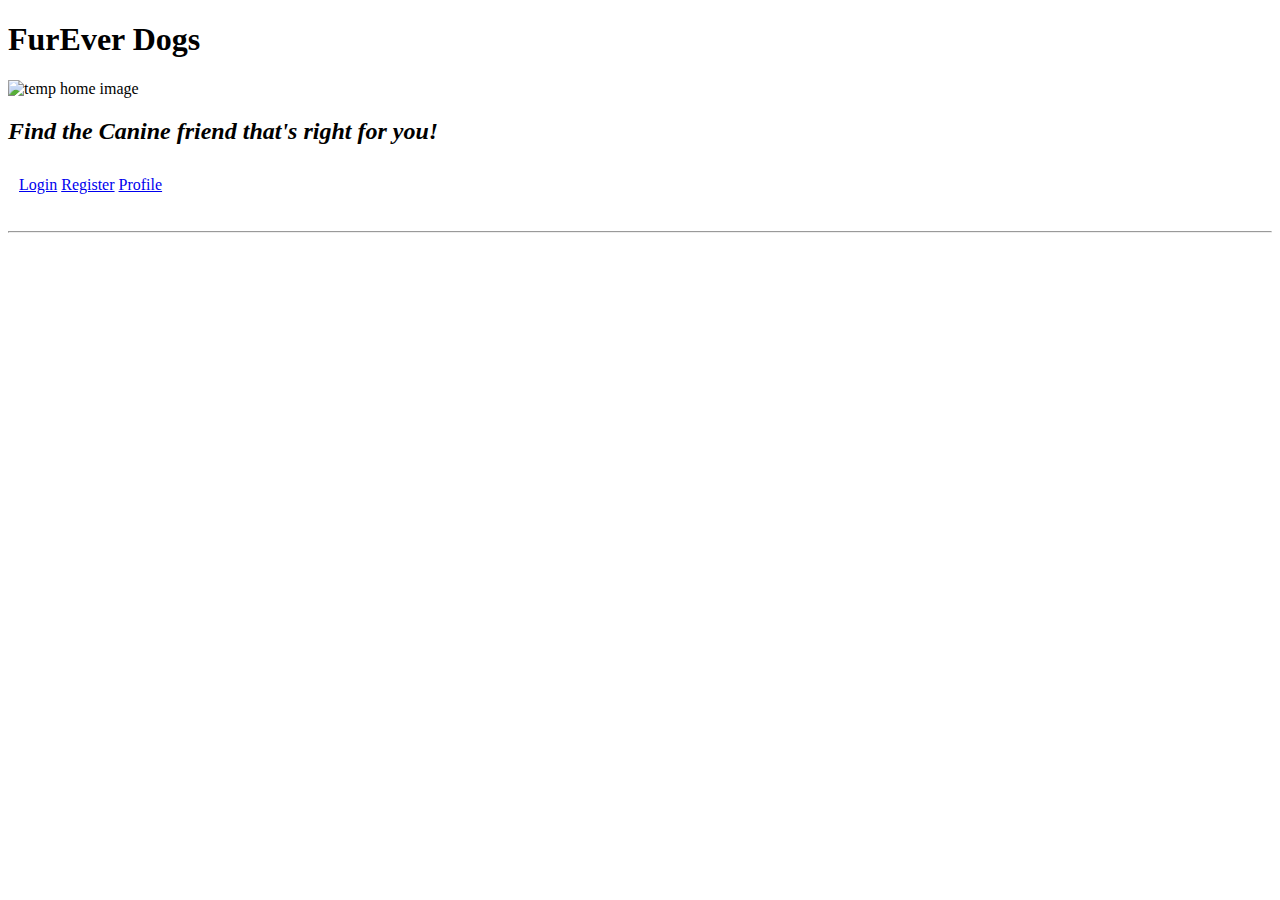
==== index.html @ edb0dad2 "Add files via upload" ====
<!DOCTYPE html>
<html lang="en" dir="ltr">

<head>

  <meta charset="utf-8">
  <title>FurEver Dogs</title>
  <link rel="stylesheet" href="css/styles.css" />
  <link rel="icon" href="favicon.ico" />
</head>
<style>


</style>

<body>
  <h1>FurEver Dogs</h1>
  <img src="C:\Users\thene\Documents\ASU\IFT402\build1\images\homepagetemp.jpeg" alt="temp home image" style="width:1400px;height:300px;" />
  <h2><em>Find the Canine friend that's right for you!</h2></em>
  <table cellspacing="10">
    <tr>
      <td>
        <a href="file:///C:/Users/thene/Documents/ASU/IFT402/build1/login.html">Login</a>
        <a href="C:\Users\thene\Documents\ASU\IFT402\build1\registry page.html">Register</a>
        <a href="file:///C:/Users/thene/Documents/ASU/IFT402/build1/profile.html">Profile</a>
      </td>
    </tr>
  </table>
  <br />

  <hr />

</body>

</html>
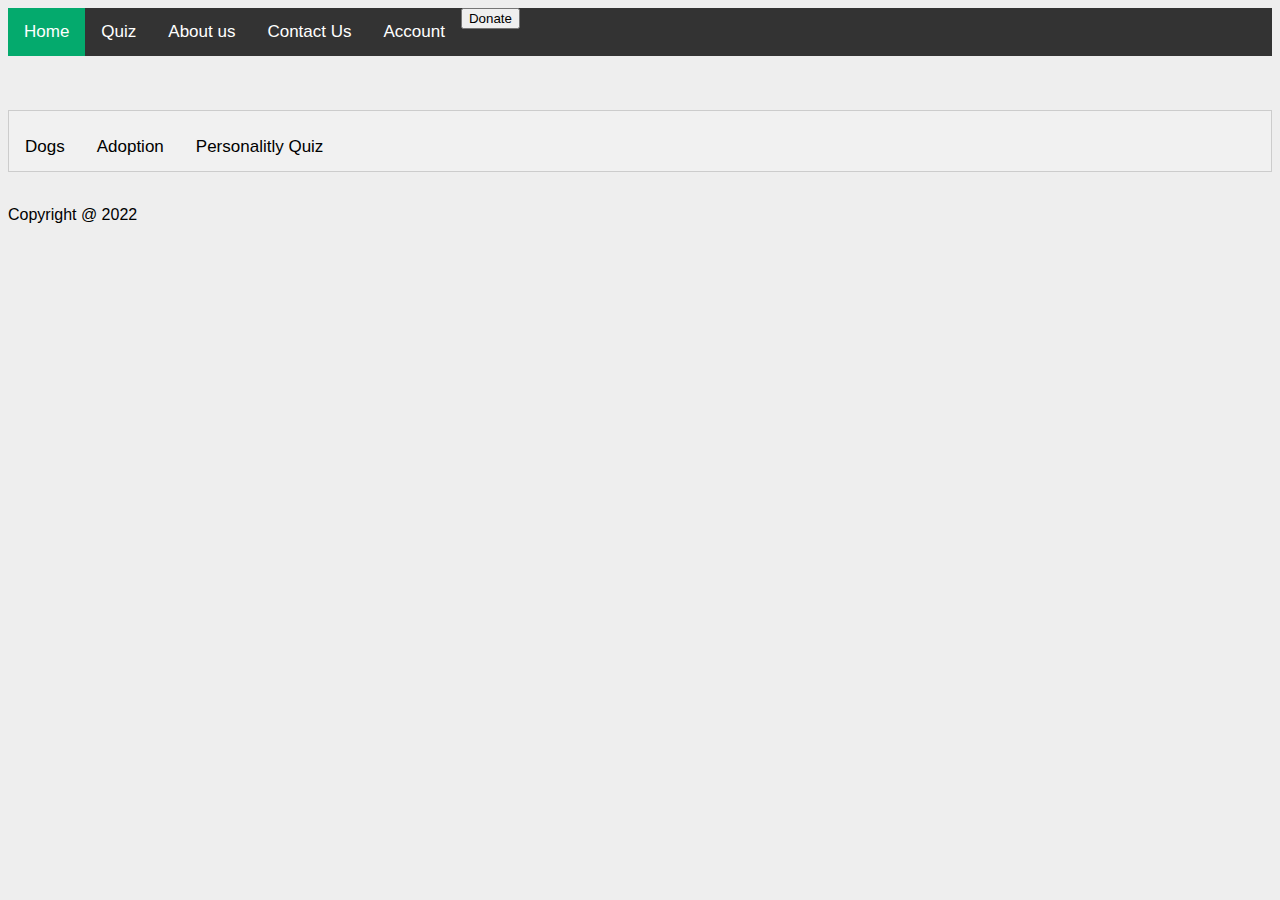
==== commit 6e5c75f8: "Add files via upload" ====
--- a/index.html
+++ b/index.html
@@ -1,35 +1,60 @@
 <!DOCTYPE html>
 <html lang="en" dir="ltr">
+  <head>
+    <meta charset="utf-8">
+    <title>FurEverDogs</title>
+    <link rel="stylesheet" href="css/main.css">
+    <link rel="icon" href="images/favicon.ico">
+  </head>
+  <body>
+  <!---Top of page--->
+    <div class="d"
+<br>
+</div>
+<div class="topnav">
+  <a class="active" href="#home">Home</a>
+  <a href="#quiz">Quiz</a>
+  <a href="#about">About us</a>
+  <a href="#contact">Contact Us</a>
+  <a href="Account">Account</a>
+  <div class="search-container">
+    <form action="/action_page.php">
+       <button type="button">Donate</button>
+    </form>
+</div>
 
-<head>
-
-  <meta charset="utf-8">
-  <title>FurEver Dogs</title>
-  <link rel="stylesheet" href="css/styles.css" />
-  <link rel="icon" href="favicon.ico" />
-</head>
-<style>
+</div>
 
 
-</style>
 
-<body>
-  <h1>FurEver Dogs</h1>
-  <img src="C:\Users\thene\Documents\ASU\IFT402\build1\images\homepagetemp.jpeg" alt="temp home image" style="width:1400px;height:300px;" />
-  <h2><em>Find the Canine friend that's right for you!</h2></em>
-  <table cellspacing="10">
-    <tr>
-      <td>
-        <a href="file:///C:/Users/thene/Documents/ASU/IFT402/build1/login.html">Login</a>
-        <a href="C:\Users\thene\Documents\ASU\IFT402\build1\registry page.html">Register</a>
-        <a href="file:///C:/Users/thene/Documents/ASU/IFT402/build1/profile.html">Profile</a>
-      </td>
-    </tr>
-  </table>
-  <br />
 
-  <hr />
 
+
+
+<br>
+<br>
+<br>
+
+
+<!---bot page--->
+<div class="tab">
+  <button class="tablinks" onclick="Info(event, 'Dog')">Dogs</button>
+  <button class="tablinks" onclick="Info(event, 'Adoption')">Adoption</button>
+  <button class="tablinks" onclick="Info(event, 'Quiz')">Personalitly Quiz</button>
+</div>
+
+<div id="Dog" class="tabcontent">
+  <p>Information about Dogs will be added here</p>
+</div>
+
+<div id="Adoption" class="tabcontent">
+  <p>Information about Adoption will be added here</p>
+</div>
+
+<div id="Quiz" class="tabcontent">
+  <p>Information about Quiz will be added here</p>
+</div>
 </body>
-
+<br>
+<p>Copyright @ 2022</p>
 </html>
--- a/css/main.css
+++ b/css/main.css
@@ -0,0 +1,66 @@
+/* for background color, all page fonts, navigational bars*/
+
+/*background/fonts*/
+body {
+  background-color: #EEEEEE;
+  font-family: Verdana, sans-serif;
+}
+
+/*main top nav bar*/
+.topnav {
+  overflow: hidden;
+  background-color: #333;
+}
+
+.topnav a {
+  float: left;
+  color: White;
+  text-align: center;
+  padding: 14px 16px;
+  text-decoration: none;
+  font-size: 17px;
+}
+
+.topnav a:hover {
+  background-color: #ddd;
+  color: black;
+}
+
+.topnav a.active {
+  background-color: #04AA6D;
+  color: white;
+}
+
+/* bot nav bar*/
+.tab {
+  overflow: hidden;
+  border: 1px solid #ccc;
+  background-color: #f1f1f1;
+}
+
+.tab button {
+  background-color: inherit;
+  float: left;
+  border: none;
+  outline: none;
+  cursor: pointer;
+  margin-top: 12px;
+  padding: 14px 16px;
+  transition: 0.3s;
+  font-size: 17px;
+}
+
+.tab button:hover {
+  background-color: #ddd;
+}
+
+.tab button.active {
+  background-color: #ccc;
+}
+
+.tabcontent {
+  display: none;
+  padding: 6px 12px;
+  border: 1px solid #ccc;
+  border-top: none;
+}
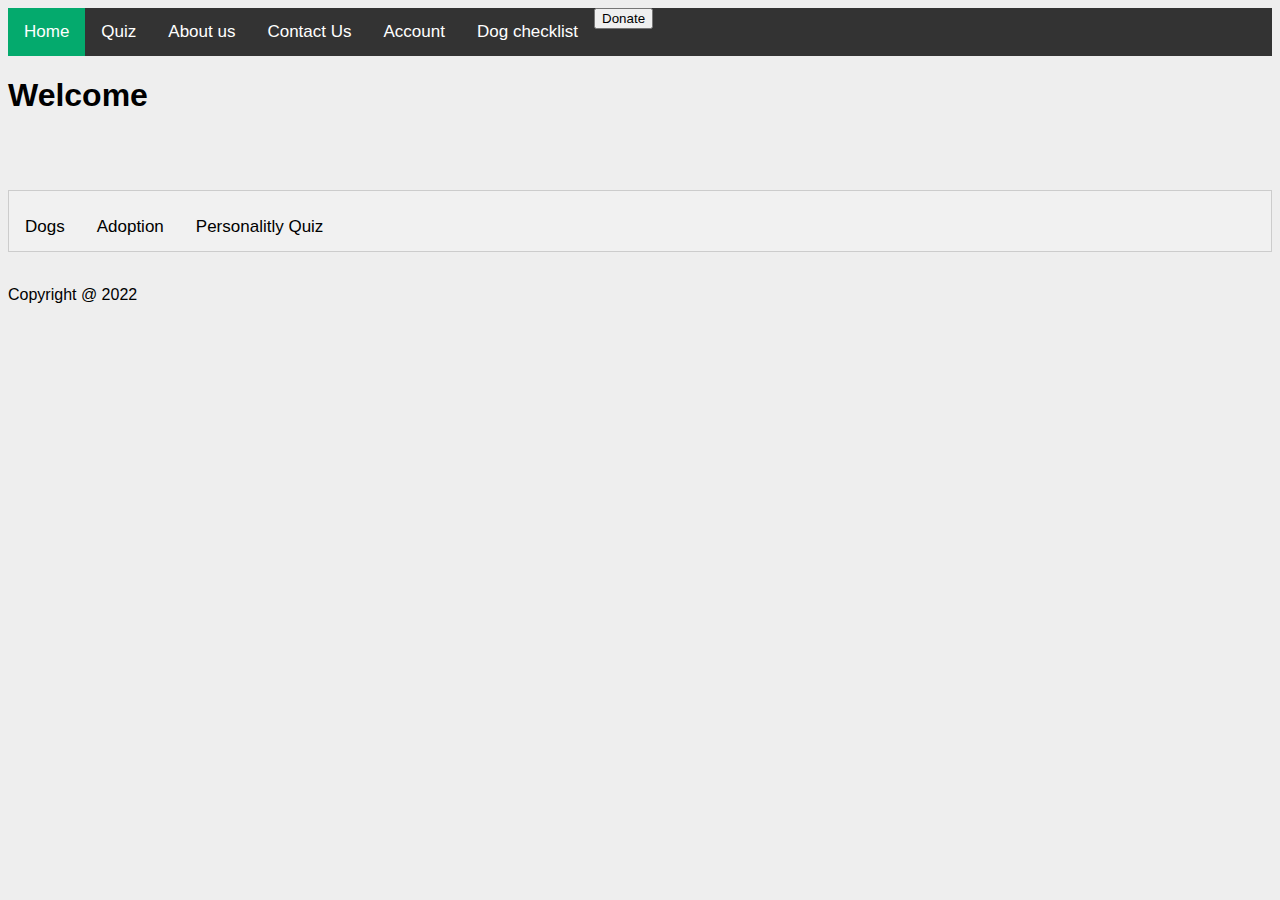
==== commit b610c888: "Add files via upload" ====
--- a/index.html
+++ b/index.html
@@ -17,6 +17,7 @@
   <a href="#about">About us</a>
   <a href="#contact">Contact Us</a>
   <a href="Account">Account</a>
+  <a href="adoption-checklist.html">Dog checklist</a>
   <div class="search-container">
     <form action="/action_page.php">
        <button type="button">Donate</button>
@@ -24,7 +25,7 @@
 </div>
 
 </div>
-
+<h1>Welcome</h1>
 
 
 
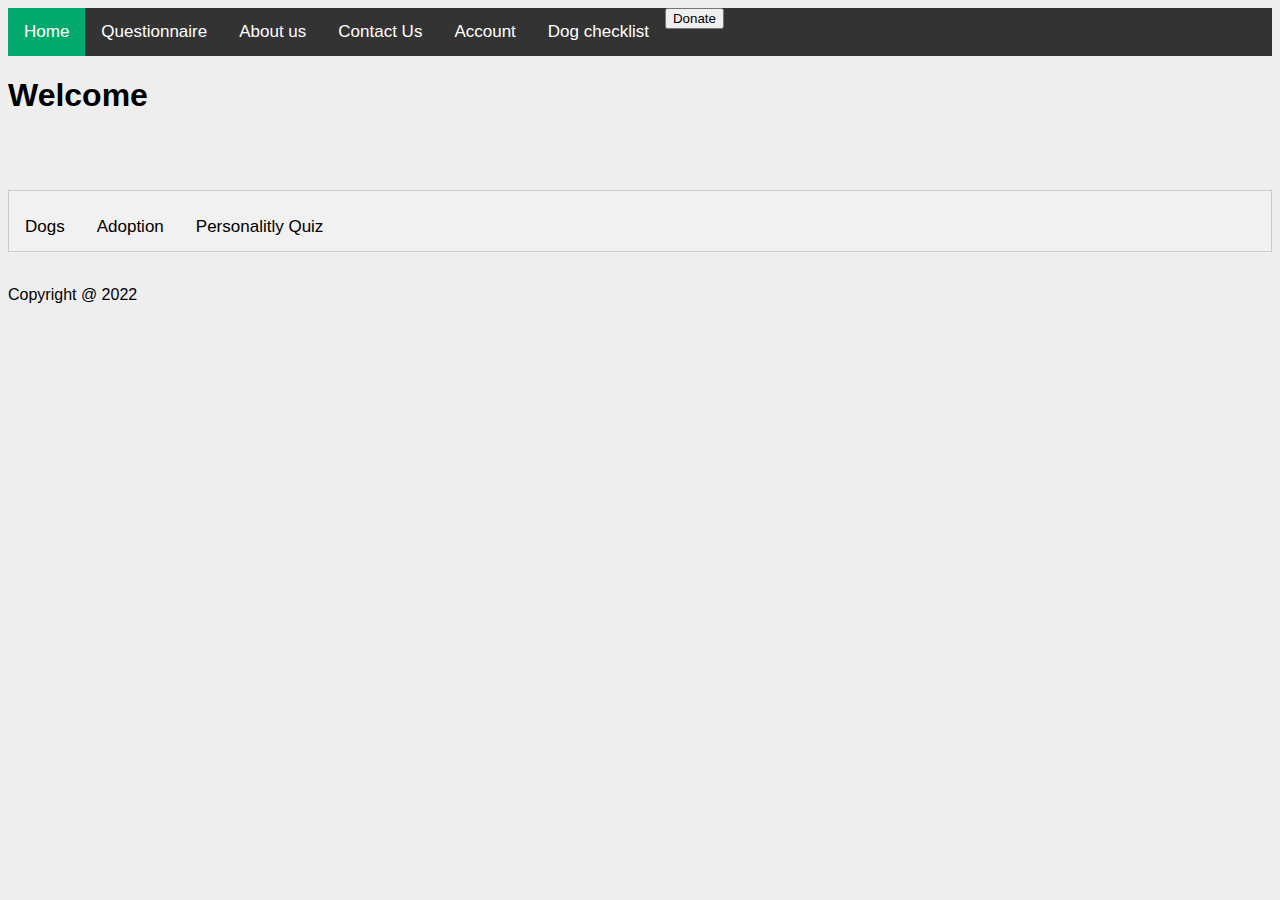
==== commit 193718c0: "Update index.html" ====
--- a/index.html
+++ b/index.html
@@ -13,7 +13,7 @@
 </div>
 <div class="topnav">
   <a class="active" href="#home">Home</a>
-  <a href="#quiz">Quiz</a>
+  <a href="questionnaire.html">Questionnaire</a>
   <a href="#about">About us</a>
   <a href="#contact">Contact Us</a>
   <a href="Account">Account</a>
@@ -52,8 +52,8 @@
   <p>Information about Adoption will be added here</p>
 </div>
 
-<div id="Quiz" class="tabcontent">
-  <p>Information about Quiz will be added here</p>
+<div id="Questionnaire" class="tabcontent">
+  <p>Information about the Questionnaire will be added here</p>
 </div>
 </body>
 <br>
